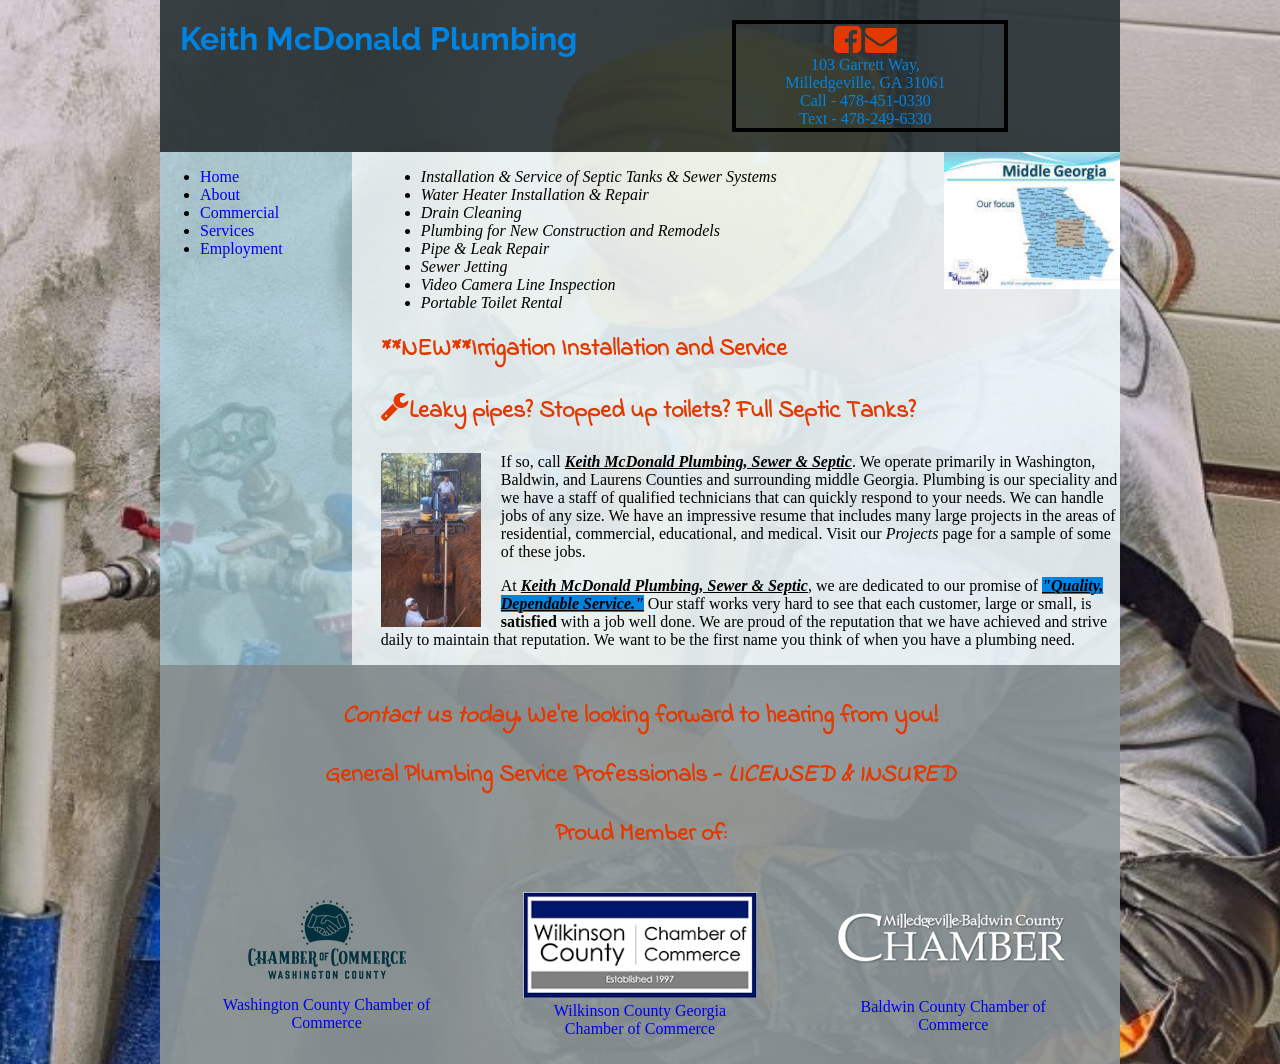
==== index.html @ 6b46ee99 "Add files via upload" ====
﻿<!doctype html>
<html lang="en">
    <head>
        <title> Keith McDonald Plumbing - Home</title>
        <meta name="viewport" content="width=device-width, initial-scale=1.0">
        <link rel="stylesheet" href="https://cdnjs.cloudflare.com/ajax/libs/font-awesome/4.7.0/css/font-awesome.min.css">
        <link rel="preconnect" href="https://fonts.googleapis.com">
        <link rel="preconnect" href="https://fonts.gstatic.com" crossorigin>
        <link href="https://fonts.googleapis.com/css2?family=Indie+Flower&family=Raleway:ital,wght@0,100..900;1,100..900&display=swap" rel="stylesheet">
        <link href="style.css" rel="stylesheet">
    </head>
    <body>
        <div class="wrapper">
            <header>
                <div id="head1">
                    <h1>Keith McDonald Plumbing</h1>
                </div>
                <div id="head2">
                    <a href="https://www.facebook.com/keithmcdonaldplumbing"><i class="fa fa-2x fa-facebook-square"></i></a>
                    <a href="mailto:info@keithmcdonaldplumbing.com"><i class="fa fa-2x fa-envelope"></i></a>
                    <br>
                    103 Garrett Way, <br> 
                    Milledgeville, GA 31061 <br>
                    Call - 478-451-0330 <br>
                    Text - 478-249-6330

                </div>
                <div class="clear"></div>
            </header>
            <nav>
                <ul>
                    <li><a href="index.htm">Home</a></li>
                    <li><a href="about.html">About</a></li>
                    <li><a href="commercial.html">Commercial</a></li>
                    <li><a href="services.html">Services</a></li>
                    <li><a href="employment.html">Employment</a></li>
                </ul>
            </nav>
            <main>
            <img src="img/middle-georgia.jpg" alt="Middle Georgia" class="right">
            <ul>
                <li><em>Installation &amp; Service of Septic Tanks &amp; Sewer Systems</em></li>
                <li><em>Water Heater Installation &amp; Repair</em></li>
                <li><em>Drain Cleaning</em></li>
                <li><em>Plumbing for New Construction and Remodels</em></li>
                <li><em>Pipe &amp; Leak Repair</em></li>
                <li><em>Sewer Jetting</em></li>
                <li><em>Video Camera Line Inspection</em></li>
                <li><em>Portable Toilet Rental</em></li>
            </ul>

            <h2>**NEW**Irrigation Installation and Service</h2>

            <h3><i class="fa fa-wrench"></i>Leaky pipes? Stopped up toilets? Full Septic Tanks?</h3>
            <img src="img/dig.gif" alt="construction" class="left">

            <p>If so, call <span class="name">Keith McDonald Plumbing, Sewer &amp; Septic</span>. We operate primarily 
            in Washington, Baldwin, and Laurens Counties and surrounding middle Georgia. 
            Plumbing is our speciality and we have a staff of qualified technicians that 
            can quickly respond to your needs. We can handle jobs of any size. We have 
            an impressive resume that includes many large projects in the areas of 
            residential, commercial, educational, and medical. Visit our <em>Projects</em>
            page for a sample of some of these jobs.</p>

            <p>At <span class="name">Keith McDonald Plumbing, Sewer &amp; Septic</span>, we are dedicated to our promise 
            of <span class="shout">"Quality, Dependable Service."</span> Our staff works very hard to see that 
            each customer, large or small, is <strong>satisfied</strong> with a job well done. We are 
            proud of the reputation that we have achieved and strive daily to maintain 
            that reputation. We want to be the first name you think of when you 
            have a plumbing need.</p>
        </main>
        <div class="clear"></div>
        <footer>
            <h3><em>Contact us today</em>. We're looking forward to hearing from you!</h3>

            <h2>General Plumbing Service Professionals - <em>LICENSED &amp; INSURED</em></h2>

            <h3>Proud Member of:</h3>
            <ul class="logos">
                <li>
                    <a href="https://www.washingtoncountyga.com/" target="_blank">
                        <figure>
                        <img src="img/washington-county.png" alt="Washington County Chamber of Commerce" >
                        <figcaption>
                            Washington County Chamber of Commerce
                        </figcaption></figure>
                    </a>
                </li>
                <li>
                    <a href="https://wilcochamber.com/" target="_blank">
                        <figure>
                        <img src="img/WilkinsonChamberLogo.png" alt="Wilkinson County Georgia Chamber of Commerce" >
                        <figcaption>
                            Wilkinson County Georgia Chamber of Commerce
                        </figcaption></figure>
                    </a>
                </li>
                <li>
                    <a href="https://milledgevillega.com/" target="_blank">
                        <figure>
                        <img src="img/baldwin-county.png" alt="Baldwin County Chamber of Commerce" >
                        <figcaption>
                            Baldwin County Chamber of Commerce
                        </figcaption></figure>
                    </a>
                </li>
            </ul>
            <div class="clear"></div>
        </footer>
    </div><!-- end wrapper -->
    </body>
</html>
---- style.css ----
/*
red: #e30013
red orange: #e33900
light green: #00e35f
blue: #0084e3
grey: #727272
black: #000000
*/

* {
    box-sizing:border-box;
}

body {
    background-color: #727272;
    margin:0;
    padding:0;
    background-image:url(img/plumber.jpg);
    background-repeat:no-repeat;
    background-position:center;
    background-size:1920px 1080px;
}
.wrapper {
    background-color:rgba(173,216,230,.7);
    width:90%;
    margin:0 auto;
    max-width:960px;


}

h1 {
    margin-top:0;
    color: #0084e3;
    font-family: "Raleway", sans-serif;
}
h2, h3 {
    color: #e33900;
    font-size: 24px;
    font-family: "Indie Flower", cursive;
}

.shout {
    font-weight:bold;
    font-style:italic;
    text-decoration:underline;
    background-color:#0084e3;
    color:black;
}

.name {
    font-weight:bold;
    font-style:italic;
    text-decoration:underline;
}

.right { float:right; }
.left { float:left; margin-right:20px; }
.clear {clear:both; }

.logos {
    list-style-type:none;
    margin:0; padding:0;
    text-align:center;
}

.logos img:hover { opacity:.8; }

.logos li {
    margin:0; padding:0;
    float:left;
    width:33.33%;
}

img {
    max-width:100%;
}

a { text-decoration:none; }
a:hover, a:active { text-decoration:underline; }

header {
    background-color:rgba(0,0,0,.7);
    padding:20px;
    color:#0084e3;

}

header a, header a:visited {
    color:#e33900;
}

header a:hover, header a:active {
    color:black;
}

nav {
    width:20%;
    float:left;

}

main {
    width: 80%;
    float:left;
    background-color:rgba(255,255,255,.7);
    padding-left:3%;
}

footer {
    background-color:rgba(128,128,128,.7);
    padding: 10px;
    text-align:center;
}

#head1 {
    width:60%;
    float:left;
}

#head2 {
    width:30%;
    text-align:center;
    float:left;
    border:4px solid black;
    padding-right:1%
}

.fa-wrench {
    font-size: 30px;
}

@media screen and (max-width:600px) {
    /* main { background-color:red;} */
    #head1 {
        float:none;
        width:100%;
    }
    #head2 {
        float:none;
        width:100%;
        text-align:left;
    }
    nav {
        float:none;
        width:100%;
    }
    main {
        float:none;
        width:100%;
    }
    .right {
        float:none;
    }
    .logos li {
        float:none;
        width:100%;
        margin:0 auto;
    }
}

@media print {
    header, nav, footer {display:none; }
    main {width:100%; }
    img {display:none; }
    .shout {color:black; font-weight:bold; }
}

.small-img {
    width:200px;
    height:auto; 
    float:right;
}

.section-title {
    font-weight: bold;
    font-size: 18px;
    margin-top: 20px;
}
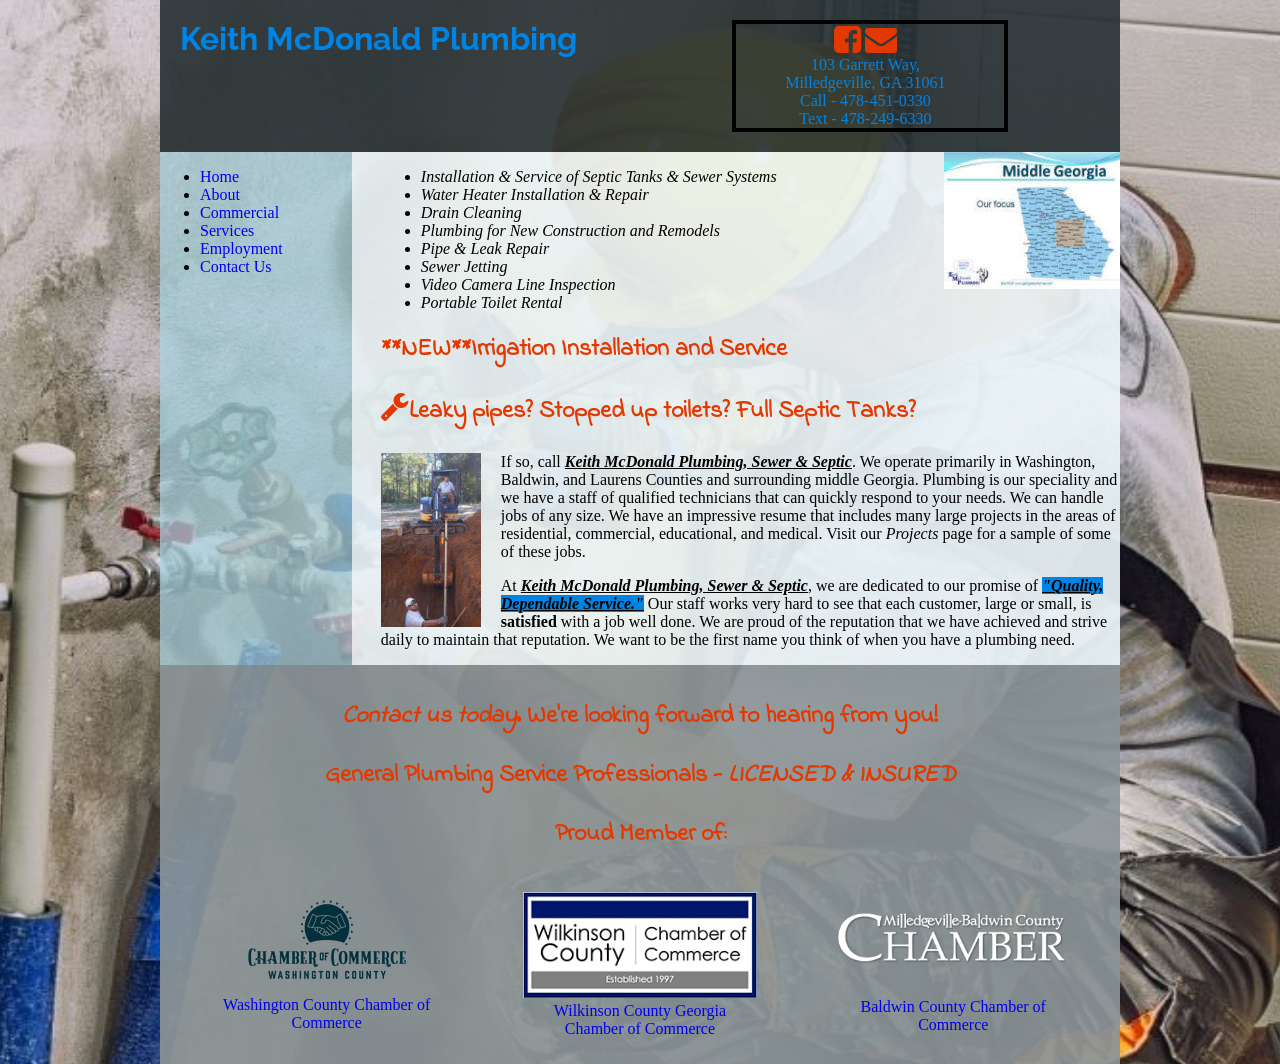
==== commit cb0585d4: "Update index.html with new contact page link added contact us navigation link" ====
--- a/index.html
+++ b/index.html
@@ -29,11 +29,12 @@
             </header>
             <nav>
                 <ul>
-                    <li><a href="index.htm">Home</a></li>
+                    <li><a href="index.html">Home</a></li>
                     <li><a href="about.html">About</a></li>
                     <li><a href="commercial.html">Commercial</a></li>
                     <li><a href="services.html">Services</a></li>
                     <li><a href="employment.html">Employment</a></li>
+                    <li><a href="contact.html">Contact Us</a></li>
                 </ul>
             </nav>
             <main>
@@ -109,4 +110,6 @@
         </footer>
     </div><!-- end wrapper -->
     </body>
-</html>+
+</html>
+
